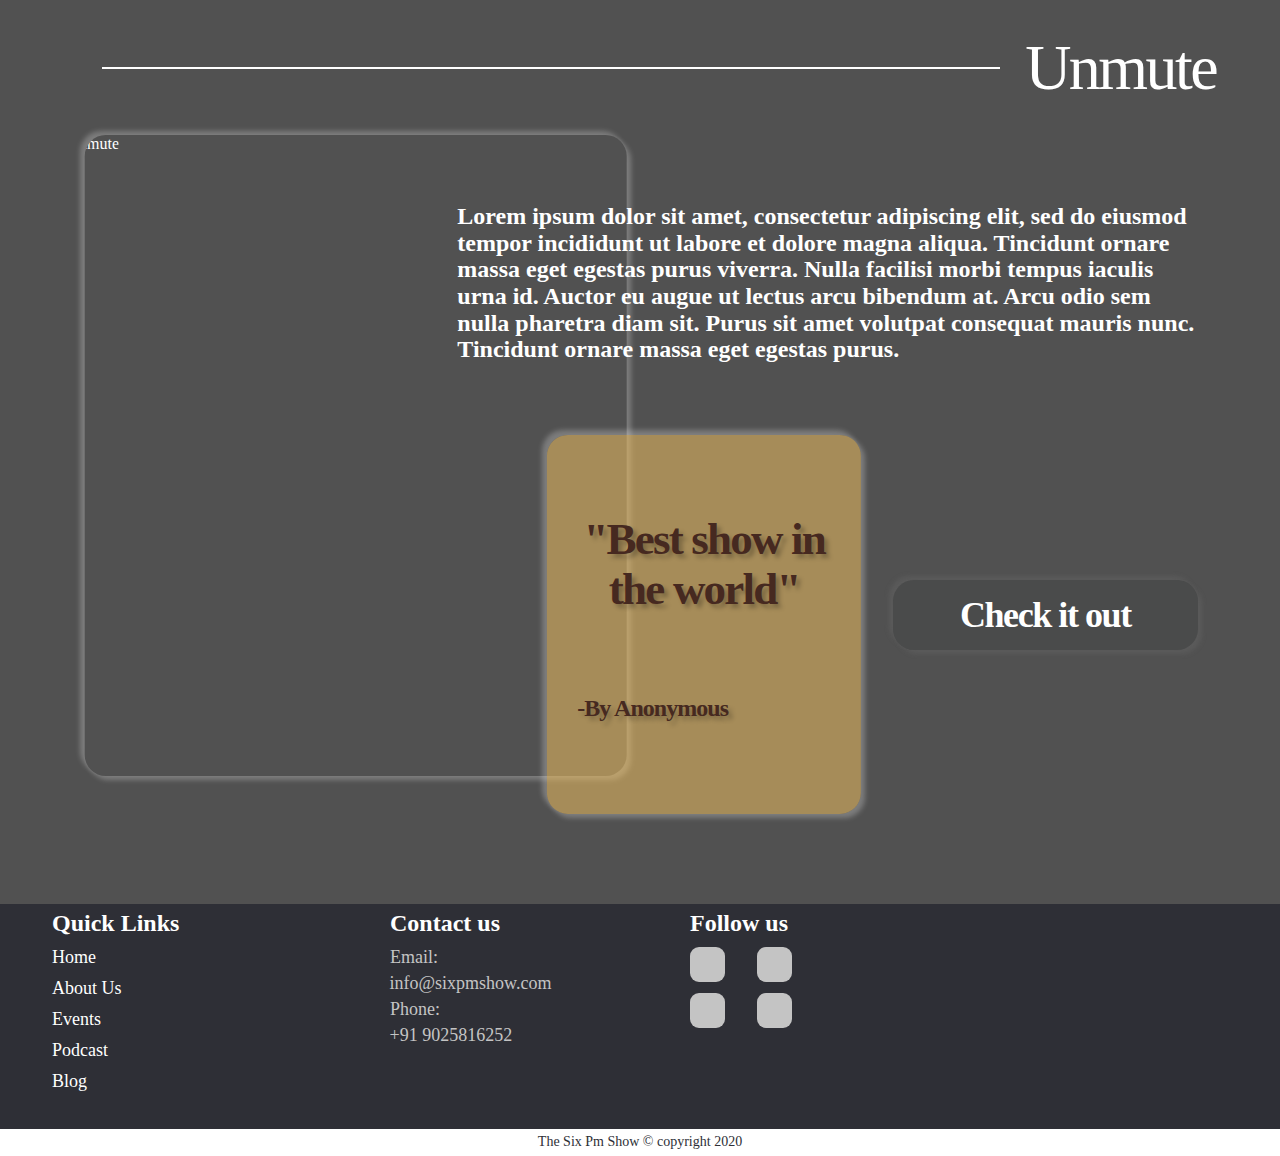
==== Events.html @ 16b8612e "latest files" ====
<!DOCTYPE html>
<html lang="en">
<head>
    <meta charset="UTF-8">
    <meta name="viewport" content="width=device-width, initial-scale=1.0">
    <link rel="stylesheet" href="style.css">
    <title>Events</title>
</head>
<body>
    <section class="odd-event">
        <h1 align="right">Unmute</h1>
        <div class="container">
            <div class="text">
                <p>
                    Lorem ipsum dolor sit amet, consectetur adipiscing elit, sed do
                    eiusmod tempor incididunt ut labore et dolore magna aliqua. Tincidunt
                    ornare massa eget egestas purus viverra. Nulla facilisi morbi tempus
                    iaculis urna id. Auctor eu augue ut lectus arcu bibendum at. Arcu odio
                    sem nulla pharetra diam sit. Purus sit amet volutpat consequat mauris
                    nunc. Tincidunt ornare massa eget egestas purus.
                </p>
            </div>

            <div class="img-box">
                <img src="pic.png" alt="unmute">
            </div>

            <div class="quote-box">
                <p>"Best show in the world"</p>
                <h4>-By Anonymous</h4>
            </div>

            <button>Check it out</button>
        </div>
    </section>


        <!-- Design -->

        <!-- <div class="circle15"></div>
        <div class="circle16"></div>
        <div class="circle18"></div> -->


        <footer>
            <ul class="quick-link">
                <li id="Heading1">Quick Links</li>
                <li><a href="#">Home</a></li>
                <li><a href="#">About Us</a></li>
                <li><a href="#">Events</a></li>
                <li><a href="#">Podcast</a></li>
                <li><a href="#">Blog</a></li>
            </ul>
            <ul class="contact">
                <li id="Heading2">Contact us</li>
                <li>Email:</li>
                <span>&nbsp;info@sixpmshow.com</span>
                <li>Phone:</li>
                <span>&nbsp;+91 9025816252</span>
            </ul>
            <ul class="follow">
                <li id="Heading3">Follow us</li>
                <li><span class="box"></span></li><br><br>
                <li><span class="box"></span></li>
            </ul>
            <ul class="follow">
                <li><span class="box2"></span></li><br><br>
                <li><span class="box2"></span></li>
            </ul>
        </footer>
        <div class="copyright">The Six Pm Show © copyright 2020</div>
</body>
</html>
---- style.css ----
*{
    box-sizing: border-box;
    list-style: none;
    margin: 0;
    padding: 0;
}

html{
    background-color: rgba(81,81,81,1);
}

body{
    color: white;
}

/* div.circle18{
    position: absolute;
    width: 240px;
    height: 200px;
    left: 1058px;
    z-index: -50;
    border-radius: 50%;
    background: rgba(62, 139, 255, 0.1);
}

div.circle16{
    position: absolute;
    width: 280px;
    height: 271px;
    left: 281px;
    border-radius: 50%;
    z-index: -50;
    background: rgba(62, 139, 255, 0.1);
}

div.circle15{
    position: absolute;
    width: 420.71px;
    height: 407.51px;
    left: -109px;
    border-radius: 50%;
    z-index: -50;
    background: rgba(62, 139, 255, 0.1);
} */

.odd-event h1{
    padding: 2rem 4rem;
    font-family: Adamina;
    font-style: normal;
    font-weight: normal;
    font-size: 64px;
    line-height: 111.08%;
    /* identical to box height, or 71px */
    letter-spacing: -0.04em;
    color: #FFFFFF;
}

.odd-event h1::before{
  display: inline-block;
  content: "";
  height: 2px;
  background: #ffffff;
  width: 78%;
  margin-right: 25px;
  margin-left: 0;
  transform: translateY(-20px);
}

.odd-event .container .text{
  grid-column: 2 / 4;
  grid-row: 3;
  margin-right: 50px;
}

.odd-event .container {
    display: grid;
    grid-template-columns: repeat(3, 1fr);
    padding: 0 2rem;
}

.odd-event p {
    grid-column: 3 / 1;
    grid-row: 3;
    z-index: 1;
    padding-left: 20px;
    text-align: left;
    font-family: Abhaya Libre;
    font-style: normal;
    font-weight: bold;
    font-size: 24px;
    line-height: 111.08%;
    /* or 27px */
    /* letter-spacing: -0.04em; */
    color: #ffffff;
}

.container .text{
  grid: 200%;
  float: right;
  text-align: right;
  z-index: 2;
}

.odd-event .img-box {
    grid-column: 2 / 4;
    grid-row: 1 / 6;
    background: #515151;
    box-shadow: -4px -4px 5px rgba(255, 255, 255, 0.25),
      4px 4px 5px rgba(255, 255, 255, 0.25);
    border-radius: 21px;
    width: 542px;
    height: 641px;
    overflow: hidden;
    transform: translateX(-65%);
}

.odd-event .img-box img {
    width: 591px;
    height: 688.31px;
    transform: translateX(-30px);
}

.odd-event .quote-box {
    background: rgba(236, 189, 97, 0.55);
    box-shadow: -4px -4px 5px rgba(255, 255, 255, 0.25),
      4px 4px 5px rgba(255, 255, 255, 0.25);
    border-radius: 21px;
    width: 314px;
    height: 379px;
    grid-column: 2;
    z-index: 1;
    grid-row: 5;
    transform: translate(35%, 10%);
}

.odd-event .quote-box p{
    text-align: center;
    padding: 80px 10px;
    font-family: Roboto;
    font-style: normal;
    font-weight: bold;
    font-size: 45px;
    line-height: 111.08%;
    /* or 71px */
    letter-spacing: -0.04em;
    color: #462920;
    text-shadow: 4px 4px 4px rgba(0, 0, 0, 0.25);
}

.odd-event .quote-box  h4{
    padding:0 30px;
    font-family: Roboto;
    font-style: normal;
    font-weight: bold;
    font-size: 24px;
    line-height: 111.08%;
    /* or 27px */
    letter-spacing: -0.04em;
    color: #462920;
    text-shadow: 4px 4px 4px rgba(0, 0, 0, 0.25);
}

.odd-event > p{
  grid-column: 2/4;
  grid-row: 2;
  z-index: 1;
  text-align: right;
  font-family: Abhaya Libre;
  font-style: normal;
  font-weight: bold;
  font-size: 24px;
  line-height: 111.08%;
  /* or 27px */
  /* letter-spacing: -0.04em; */
  color: #ffffff;
}

button{
    grid-column: 3;
    grid-row: 5;
    margin-top: 40%;
    Width :305px;
    Height :70px;
    justify-self: center;
    transform: translateY(30%);
    border-radius: 21px;
    border: none;
    /* opacity: 0.2; */
    background-color: rgba(51,53,55,0.2);
    box-shadow: -4px -4px 5px rgba(120, 120, 120, 0.25), 4px 4px 5px rgba(120, 120, 120, 0.25);
    font-family: Abhaya Libre;
    font-size: 36px;
    font-style: normal;
    font-weight: 700;
    line-height: 40px;
    letter-spacing: -0.04em;
    text-align: center;
    color: white;
}

button:hover{
    background-color: rgba(51,53,55,0.05);
    cursor: pointer;
}

footer{
    margin-top: 10%;
    width: auto;
    height: 225px;
    background-color: #2E2F36;
}

footer > ul > li#Heading1{
    font-family: Roboto;
    font-style: normal;
    font-weight: bold;
    font-size: 24px;
    line-height: 28px;
    color: #FFFFFF;
}
    

footer ul li{
    list-style: none;
    padding: 5px;
    text-align: left;
}

footer ul li a{
    text-decoration: none;
    color: white;
    font-family: Roboto;
    font-style: normal;
    font-weight: 300;
    font-size: 18px;
    line-height: 21px;
    /* identical to box height */
    color: #FFFFFF;
}

footer > ul.quick-link{
    position: absolute;
    left: 47px;
}

footer > ul > li#Heading2{
    font-family: Roboto;
    font-style: normal;
    font-weight: bold;
    font-size: 24px;
    line-height: 28px;
    color: #FFFFFF;
}

footer > ul.contact{
    position: absolute;
    width: 219px;
    height: 136px;
    left: 385px;
}

footer > ul > li#Heading2{
    font-family: Roboto;
    font-style: normal;
    font-weight: bold;
    font-size: 24px;
    line-height: 28px;
    color: #FFFFFF;
}
    

footer > ul.contact > li,span{
    font-family: Roboto;
    font-style: normal;
    font-weight: 500;
    font-size: 18px;
    line-height: 21px;
    color: #C4C4C4;
}

footer > ul.follow{
    position: absolute;
    width: 219px;
    height: 46.99px;
    left: 685px;
}

footer > ul.follow > li > span.box{
    position: absolute;
    width: 35px;
    height: 35px;
    background-color: #C4C4C4;
    border-radius: 9px;
}

footer > ul.follow > li#Heading3{
    font-family: Roboto;
    font-style: normal;
    font-weight: bold;
    font-size: 24px;
    line-height: 28px;
    color: #FFFFFF;
}

footer > ul.follow > li > span.box2{
    position: absolute;
    left: 72px;
    margin-top: 38px;;
    width: 35px;
    height: 35px;
    background-color: #C4C4C4;
    border-radius: 9px;
}

.copyright{
    width: auto;
    height: 27px;
    left: 0px;
    background-color: #FFFFFF;
    color: rgba(46,47,54,1);
    font-family: Roboto;
    font-size: 14px;
    font-style: normal;
    font-weight: 400;
    line-height: 16px;
    letter-spacing: 0em;
    padding-top: 5px;
    text-align: center;
}

@media screen and (max-width: 1025px){
  .odd-event .img-box{
    width: 65%;
  }
  .odd-event h1::before{
    display: inline-block;
    content: "";
    height: 2px;
    background: #ffffff;
    width: 75%;
    margin-right: 30%;
    margin-left: 0;
    transform: translateY(50px);
  }

  .odd-event p {
    font-size: 20px;
  }

  .odd-event .quote-box {
    width: 230px;
    height: 290px;
    transform: translate(25%, 10%);
  } 

  .odd-event .quote-box p{
    font-size: 35px;
  }
  
  button{
    font-size: 25px;
    width: 236px;
    /* transform: translateY(200%);
    grid-row: 4; */
  }

  footer{
    font-size: 25px;
    padding-top: 20px;
  }
}

@media screen and (max-width: 770px){
  
  .odd-event h1{
    padding: 0%;
    padding-top: 5%;
  }

  .odd-event h1::before{
    display: inline-block;
    content: "";
    height: 2px;
    background: #ffffff;
    width: 70%;
    margin-right: 25px;
    margin-left: 0;
    transform: translateY(-20px);
  }

  .odd-event h1{
    font-size: 50px;
    margin-right: 2rem;
  }

  .odd-event .container .text{
    text-align: right;
    grid-column: 1/4;
    padding-top: 5%;
  }

  .odd-event .container .text p {
    grid-row: 1;
    grid-column: 1 / 4;
    top: 0;
    margin-right: 100px;
    margin-right: 0;
    padding: 0%;
  }

  .odd-event .img-box {
    grid-row: 4/5;
    grid-column: 1/4;
    transform: translate(15px, 35px);
  }

  .odd-event .quote-box {
    width: 300px;
    height: 210px;
    grid-row: 4;
    grid-column: 3 / 4;
    margin-right: 70px;
    top:500px;
    width: 370px;
    height: 210px;
    transform: translate(20%, 40%);
  }

  .odd-event button {
    width: 265px;
    transform: translate(40px, 300%);
    grid-row: 4;
    background-color: rgba(51,53,55,1);
    width: 285px;
    margin-bottom: 65%;
    margin-top: 60%;
    margin-right: 20%;
    transform: translate(100px, 300%);
  }

  .odd-event .quote-box p {
    margin: 0;
    padding: 36px 10px;
  }

  footer, .copyright{
    width: 120%;
  }
}


@media screen and (max-width: 430px){

  .odd-event h1{
    font-size: 35px;
    padding: 2rem;
    margin-right: 0;
  }

  .odd-event h1::before{
    width :60%;
    transform: translate(10px, -10px);
  }

  .odd-event .quote-box .text p {
    margin: 0;
    padding: 36px 10px;
    width: 100px;
  }

  .odd-event .img-box {
    grid-row: 4/5;
    grid-column: 1/4;
    width: 90%;
    transform: translate(15px, 35px);
  }

  .odd-event .img-box img{
      width:120%;
  }

  .odd-event .quote-box{
    width: 300px;
    height: 200px;
    grid-row: 4;
    margin-top: 180%;
    margin-bottom: 0%;
    grid-column: 1/4;
    transform: translate(27px, -200px);
    } 

    .odd-event button {
      grid-row: 4;
      grid-column: 1;
      margin-right: 40%;
      margin-top: 170%;
    }

    footer{
      font-size: 30px;
      height: 1000px;
    }

    footer .quick-link{
      display: block;
    }

  }

@media screen and (max-width: 380px){
    .odd-event h1::before{
      width :60%;
      transform: translate(-90px, 30px);
    }

    .text{
      margin: 0;
      padding: 0;
      grid-column: 1;
      width: 100%;
    }

    .odd-event .quote-box {
      width: 260px;
      height: 215px;
      margin-top: 200%;
    }

    .odd-event button {
      grid-row: 4;
      width: 200px;
      grid-column: 1;
      margin-right: 50%;
      margin-top: 250%;
    }
}

@media screen and (max-width: 330px){
  .odd-event h1{
    padding-top: 0;
  }

  .odd-event .quote-box {
    width: 205px;
    height: 215px;
    margin-top: 250%;
  }

  .odd-event .quote-box p, .odd-event .quote-box h3{
    font-size: 30px;
    text-align: center;
  }

  .odd-event button {
    margin-right: 70%;
  }
}
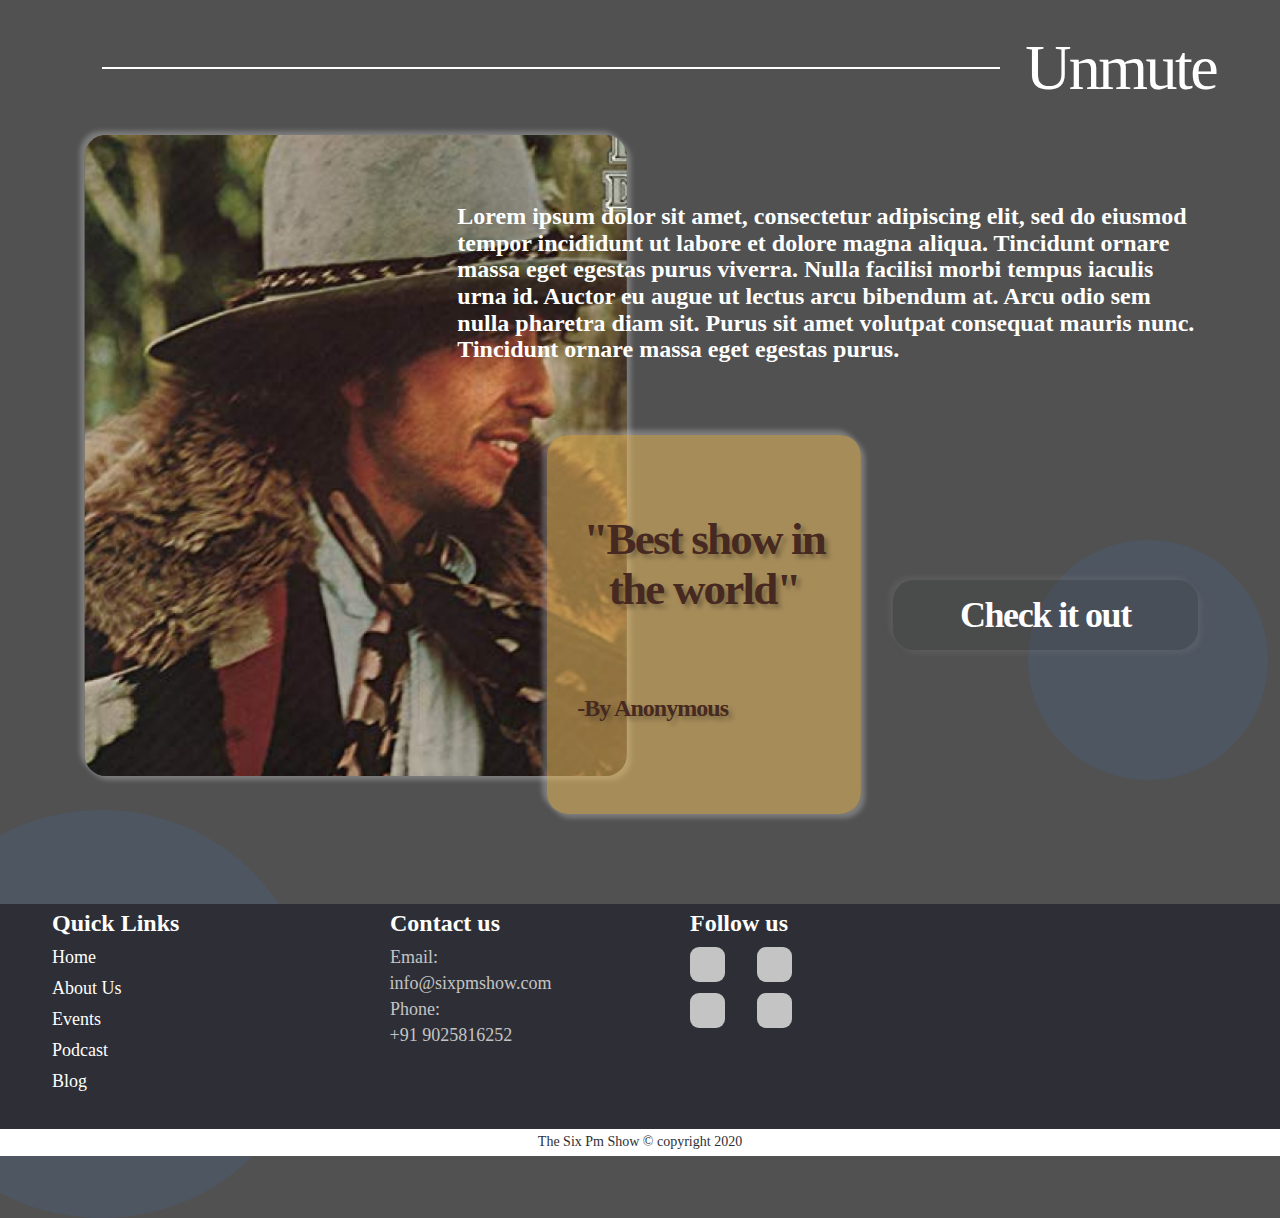
==== commit 0664ed3c: "Add files via upload" ====
--- a/Events.html
+++ b/Events.html
@@ -37,9 +37,9 @@
 
         <!-- Design -->
 
-        <!-- <div class="circle15"></div>
-        <div class="circle16"></div>
-        <div class="circle18"></div> -->
+        <div class="circle15 design"></div>
+        <div class="circle16 design"></div>
+        <div class="circle18 design"></div>
 
 
         <footer>
--- a/style.css
+++ b/style.css
@@ -13,11 +13,12 @@
     color: white;
 }
 
-/* div.circle18{
+div.circle18{
     position: absolute;
     width: 240px;
-    height: 200px;
-    left: 1058px;
+    height: 240px;
+    left: 1028px;
+    top:60%;
     z-index: -50;
     border-radius: 50%;
     background: rgba(62, 139, 255, 0.1);
@@ -28,6 +29,7 @@
     width: 280px;
     height: 271px;
     left: 281px;
+    top: 30%;
     border-radius: 50%;
     z-index: -50;
     background: rgba(62, 139, 255, 0.1);
@@ -38,10 +40,11 @@
     width: 420.71px;
     height: 407.51px;
     left: -109px;
+    top: 90%;
     border-radius: 50%;
     z-index: -50;
     background: rgba(62, 139, 255, 0.1);
-} */
+}
 
 .odd-event h1{
     padding: 2rem 4rem;
@@ -332,6 +335,7 @@
   .odd-event .img-box{
     width: 65%;
   }
+
   .odd-event h1::before{
     display: inline-block;
     content: "";
@@ -367,6 +371,10 @@
   footer{
     font-size: 25px;
     padding-top: 20px;
+  }
+
+  .design{
+    display: none;
   }
 }
 
@@ -446,6 +454,16 @@
   footer, .copyright{
     width: 120%;
   }
+
+  footer > ul.contact{
+    position: absolute;
+    left: 285px;
+  }
+
+  footer > ul.follow{
+    position: absolute;
+    left: 535px;
+  }
 }
 
 
@@ -498,11 +516,19 @@
 
     footer{
       font-size: 30px;
-      height: 1000px;
-    }
-
-    footer .quick-link{
-      display: block;
+      height: 750px;
+    }
+  
+    footer > ul.contact{
+      position: absolute;
+      top: 360%;
+      left: 47px;
+    }
+  
+    footer > ul.follow{
+      position: absolute;
+      top: 405%;
+      left: 47px;
     }
 
   }
@@ -554,4 +580,21 @@
   .odd-event button {
     margin-right: 70%;
   }
+
+  footer{
+    font-size: 30px;
+    height: 750px;
+  }
+
+  footer > ul.contact{
+    position: absolute;
+    top: 360%;
+    left: 47px;
+  }
+
+  footer > ul.follow{
+    position: absolute;
+    top: 405%;
+    left: 47px;
+  }
 }